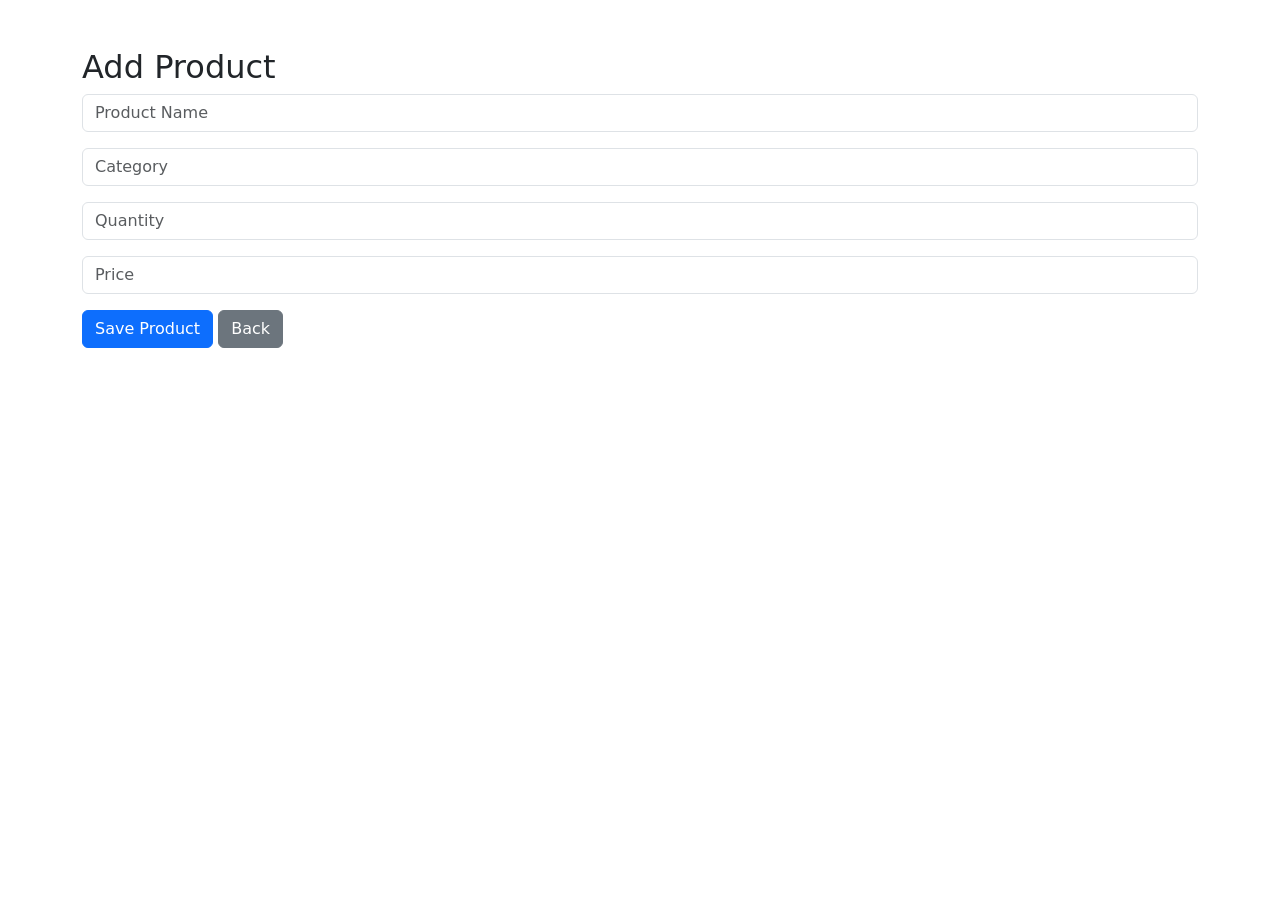
==== templates/add_product.html @ 59778e7e "Add UI" ====
<!DOCTYPE html>

<html>

<head>

<title>Add Product</title>

<link
href="https://cdn.jsdelivr.net/npm/bootstrap@5.3.3/dist/css/bootstrap.min.css"
rel="stylesheet">

</head>

<body class="container mt-5">

<h2>Add Product</h2>

<form method="POST">

<input
type="text"
name="name"
class="form-control mb-3"
placeholder="Product Name"
required>

<input
type="text"
name="category"
class="form-control mb-3"
placeholder="Category"
required>

<input
type="number"
name="quantity"
class="form-control mb-3"
placeholder="Quantity"
required>

<input
type="number"
step="0.01"
name="price"
class="form-control mb-3"
placeholder="Price"
required>

<button class="btn btn-primary">
Save Product
</button>

<a href="/" class="btn btn-secondary">
Back
</a>

</form>

</body>

</html>
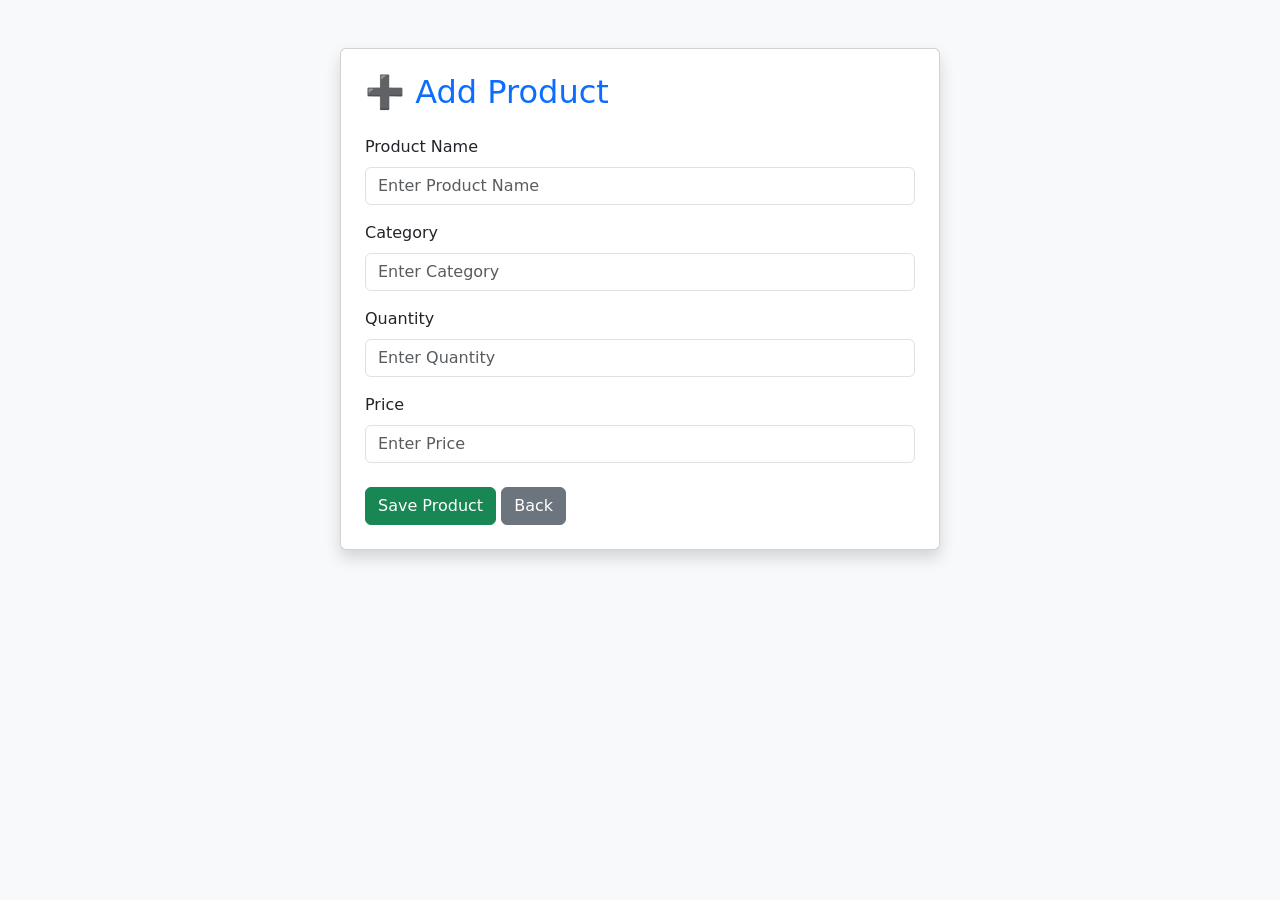
==== commit bfe78c12: "second commit" ====
--- a/templates/add_product.html
+++ b/templates/add_product.html
@@ -1,61 +1,110 @@
 <!DOCTYPE html>
-
-<html>
+<html lang="en">
 
 <head>
 
-<title>Add Product</title>
+    <meta charset="UTF-8">
 
-<link
-href="https://cdn.jsdelivr.net/npm/bootstrap@5.3.3/dist/css/bootstrap.min.css"
-rel="stylesheet">
+    <meta name="viewport"
+          content="width=device-width, initial-scale=1.0">
+
+    <title>Add Product</title>
+
+    <link
+        href="https://cdn.jsdelivr.net/npm/bootstrap@5.3.3/dist/css/bootstrap.min.css"
+        rel="stylesheet">
 
 </head>
 
-<body class="container mt-5">
+<body class="bg-light">
 
-<h2>Add Product</h2>
+<div class="container mt-5">
 
-<form method="POST">
+    <div class="card shadow mx-auto"
+         style="max-width:600px;">
 
-<input
-type="text"
-name="name"
-class="form-control mb-3"
-placeholder="Product Name"
-required>
+        <div class="card-body p-4">
 
-<input
-type="text"
-name="category"
-class="form-control mb-3"
-placeholder="Category"
-required>
+            <h2 class="mb-4 text-primary">
+                ➕ Add Product
+            </h2>
 
-<input
-type="number"
-name="quantity"
-class="form-control mb-3"
-placeholder="Quantity"
-required>
+            <form method="POST">
 
-<input
-type="number"
-step="0.01"
-name="price"
-class="form-control mb-3"
-placeholder="Price"
-required>
+                <label class="form-label">
+                    Product Name
+                </label>
 
-<button class="btn btn-primary">
-Save Product
-</button>
+                <input
+                    type="text"
+                    name="name"
+                    class="form-control mb-3"
+                    placeholder="Enter Product Name"
+                    required>
 
-<a href="/" class="btn btn-secondary">
-Back
-</a>
 
-</form>
+                <label class="form-label">
+                    Category
+                </label>
+
+                <input
+                    type="text"
+                    name="category"
+                    class="form-control mb-3"
+                    placeholder="Enter Category"
+                    required>
+
+
+                <label class="form-label">
+                    Quantity
+                </label>
+
+                <input
+                    type="number"
+                    name="quantity"
+                    class="form-control mb-3"
+                    placeholder="Enter Quantity"
+                    min="0"
+                    required>
+
+
+                <label class="form-label">
+                    Price
+                </label>
+
+                <input
+                    type="number"
+                    name="price"
+                    class="form-control mb-4"
+                    placeholder="Enter Price"
+                    step="0.01"
+                    min="0"
+                    required>
+
+
+                <button
+                    type="submit"
+                    class="btn btn-success">
+
+                    Save Product
+
+                </button>
+
+                <a
+                    href="/"
+                    class="btn btn-secondary">
+
+                    Back
+
+                </a>
+
+            </form>
+
+        </div>
+
+    </div>
+
+</div>
 
 </body>
 
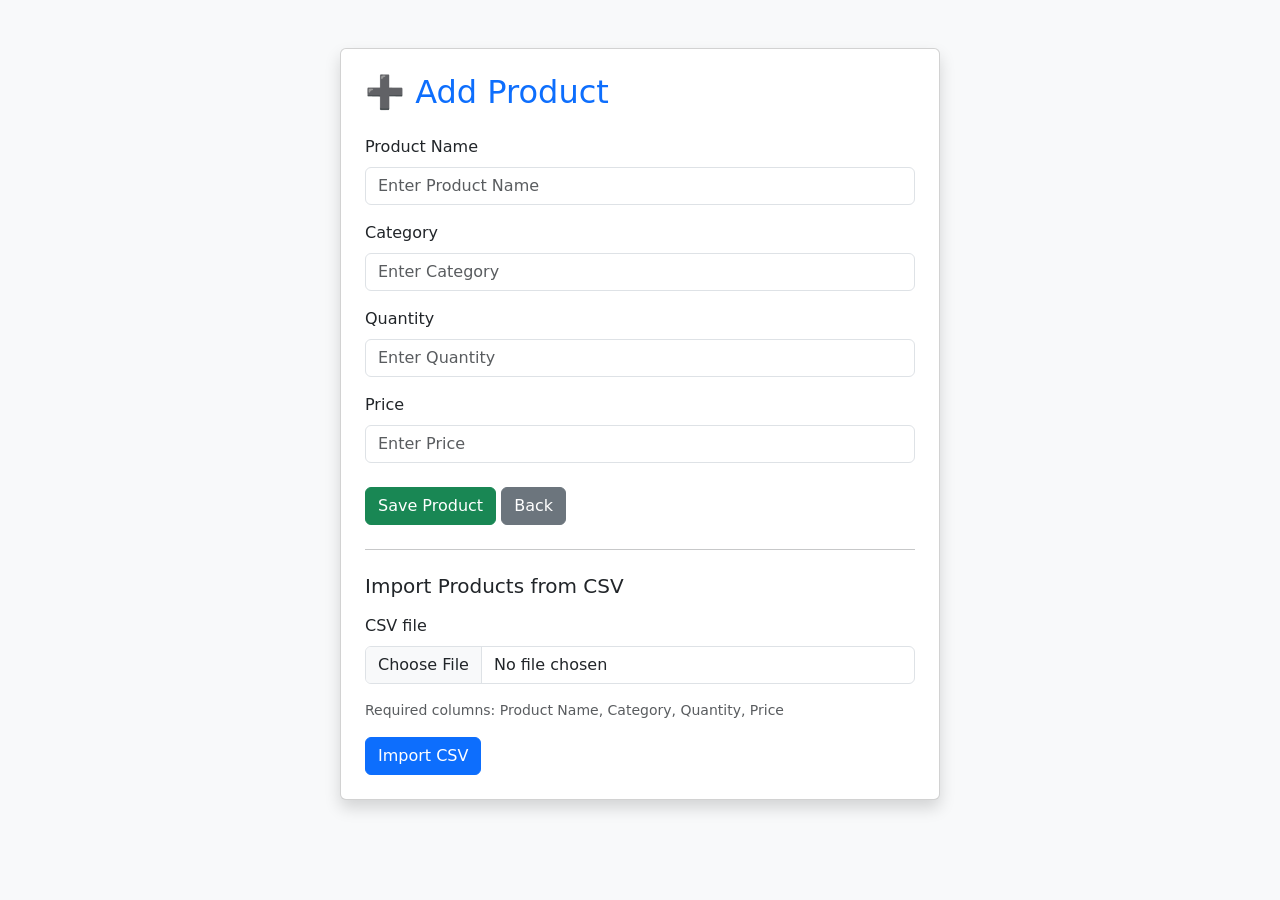
==== commit 1a837d0f: "A" ====
--- a/templates/add_product.html
+++ b/templates/add_product.html
@@ -100,6 +100,23 @@
 
             </form>
 
+            <hr class="my-4">
+
+            <h5 class="mb-3">Import Products from CSV</h5>
+
+            <form action="/import-products" method="POST" enctype="multipart/form-data">
+                <label for="product_file" class="form-label">CSV file</label>
+                <input
+                    type="file"
+                    id="product_file"
+                    name="product_file"
+                    class="form-control mb-3"
+                    accept=".csv,text/csv"
+                    required>
+                <p class="form-text">Required columns: Product Name, Category, Quantity, Price</p>
+                <button type="submit" class="btn btn-primary">Import CSV</button>
+            </form>
+
         </div>
 
     </div>
